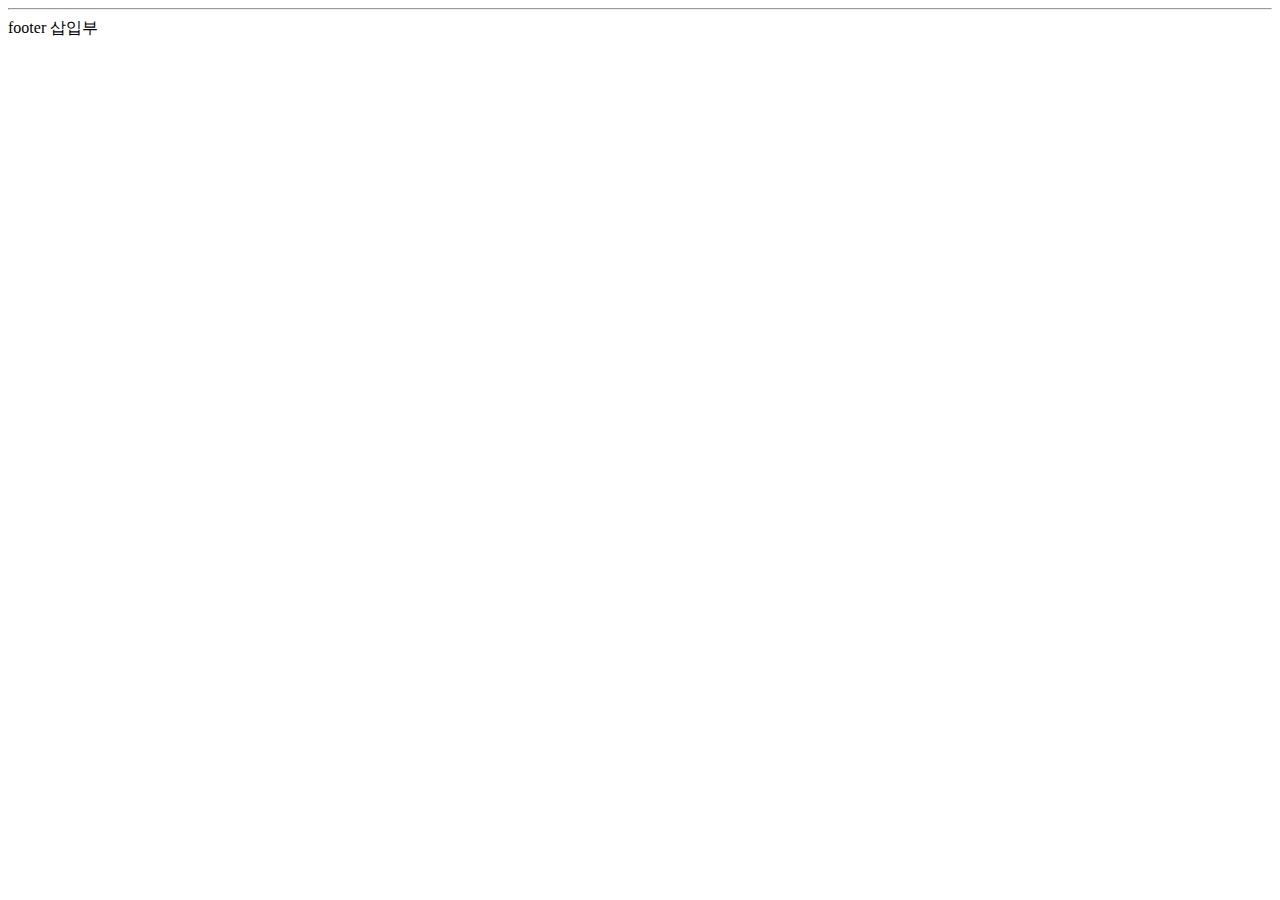
==== src/main/resources/templates/footer.html @ 58a60833 "#16 - 게시판 페이지의 헤더, 푸터를 분리" ====
<!DOCTYPE html>
<html lang="ko" xmlns:th="http://www.thymeleaf.org">
<head>
    <meta charset="UTF-8">
    <title>Footer template</title>
</head>

<body>
<footer>
    <hr>
    footer 삽입부
</footer>
</body>
</html>
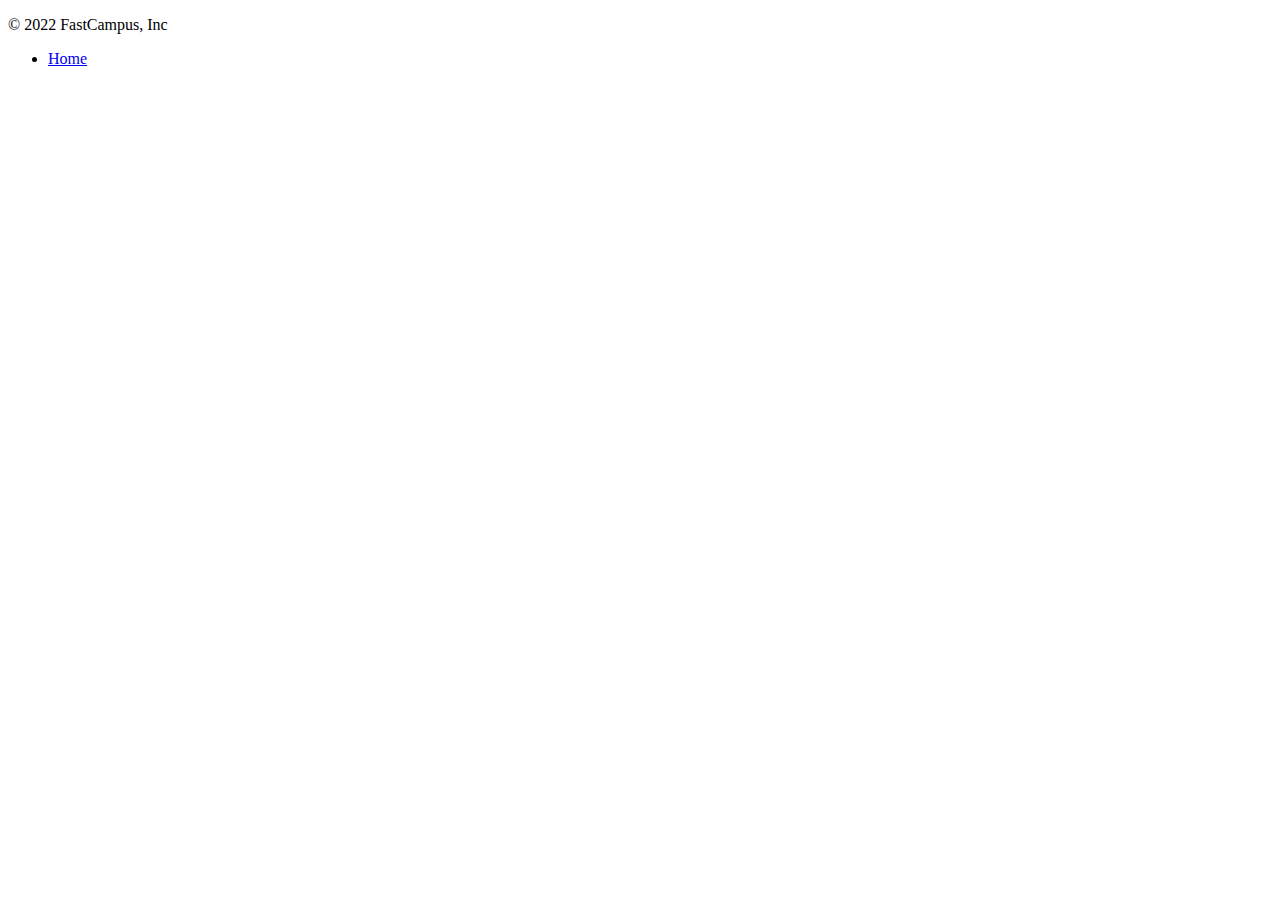
==== commit 7d4c9d27: "#16 - 헤더, 푸터에 부트스트랩 예제 적용" ====
--- a/src/main/resources/templates/footer.html
+++ b/src/main/resources/templates/footer.html
@@ -6,9 +6,12 @@
 </head>
 
 <body>
-<footer>
-    <hr>
-    footer 삽입부
+<footer class="container d-flex flex-wrap justify-content-between align-items-center py-3 my-4 border-top">
+    <p class="col-md-4 mb-0 text-muted">&copy; 2022 FastCampus, Inc</p>
+
+    <ul class="nav col-md-4 justify-content-end">
+        <li class="nav-item"><a href="/" class="nav-link px-2 text-muted">Home</a></li>
+    </ul>
 </footer>
 </body>
 </html>